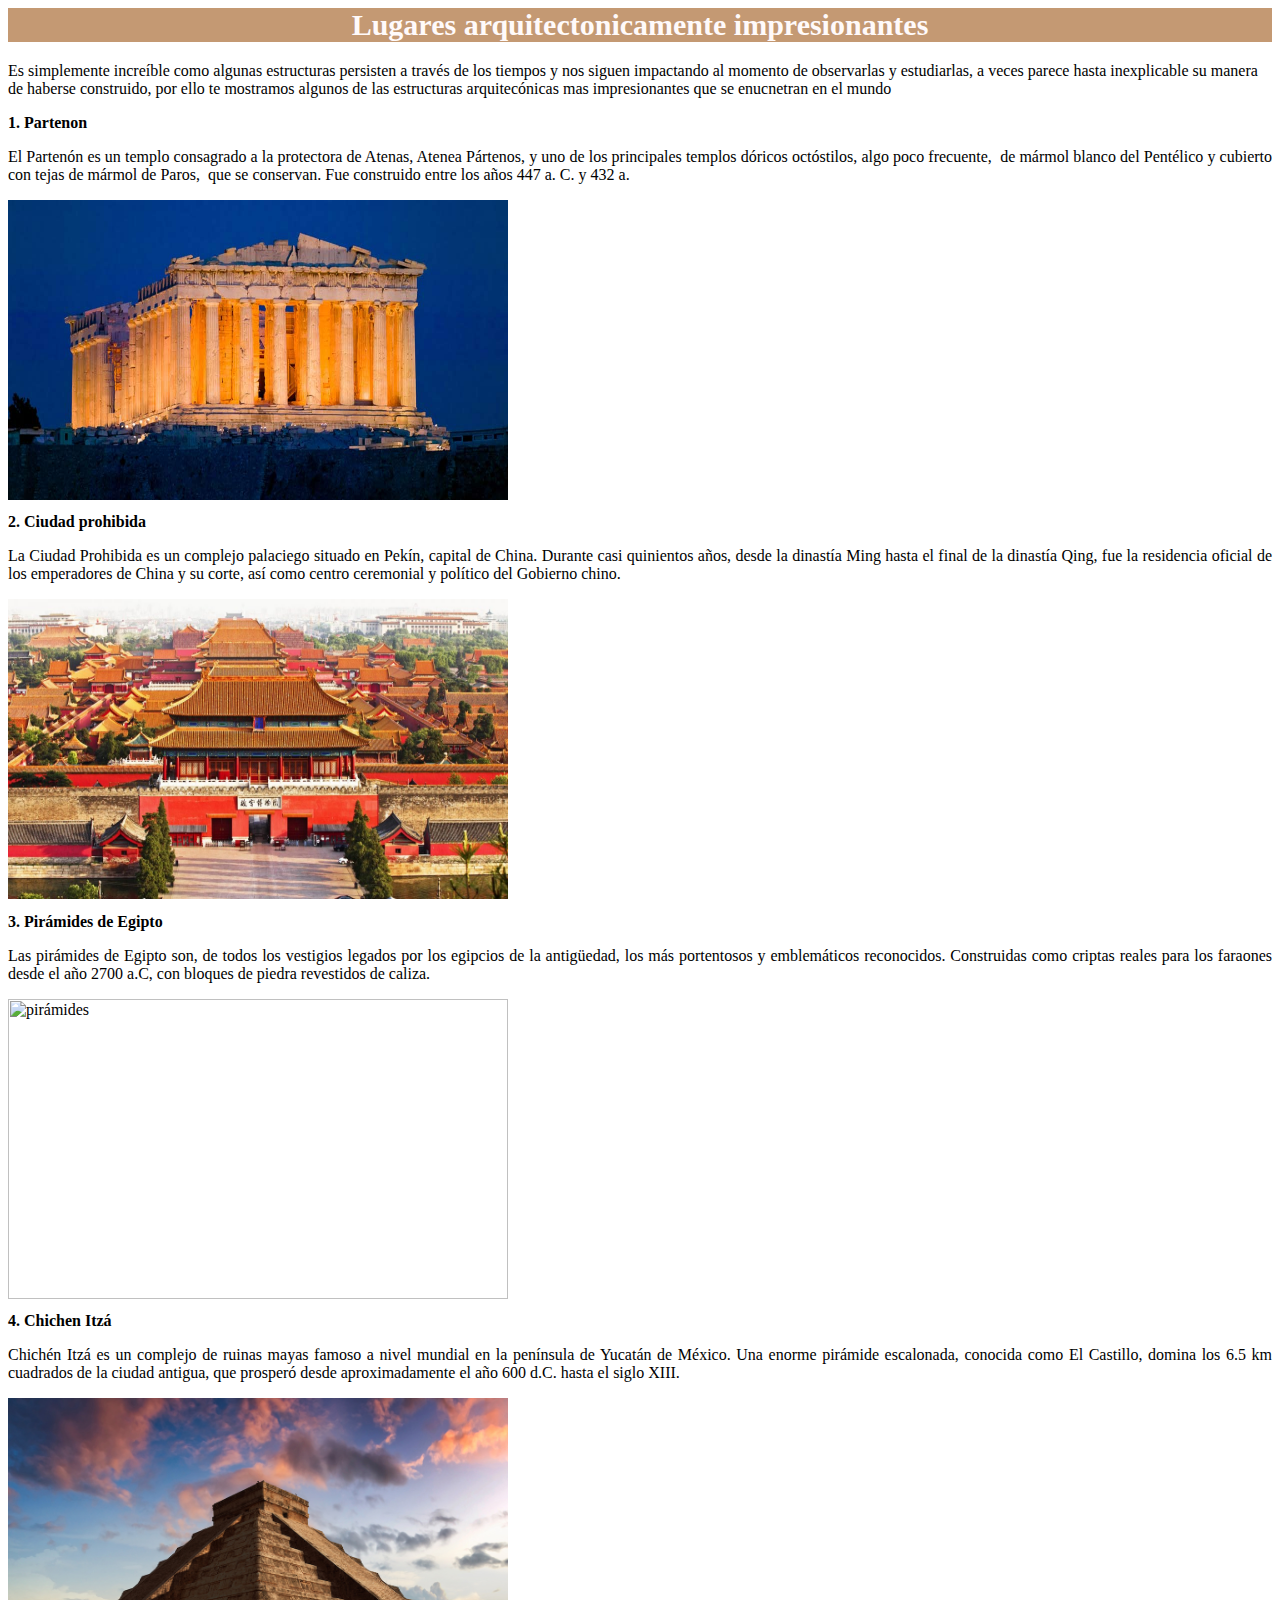
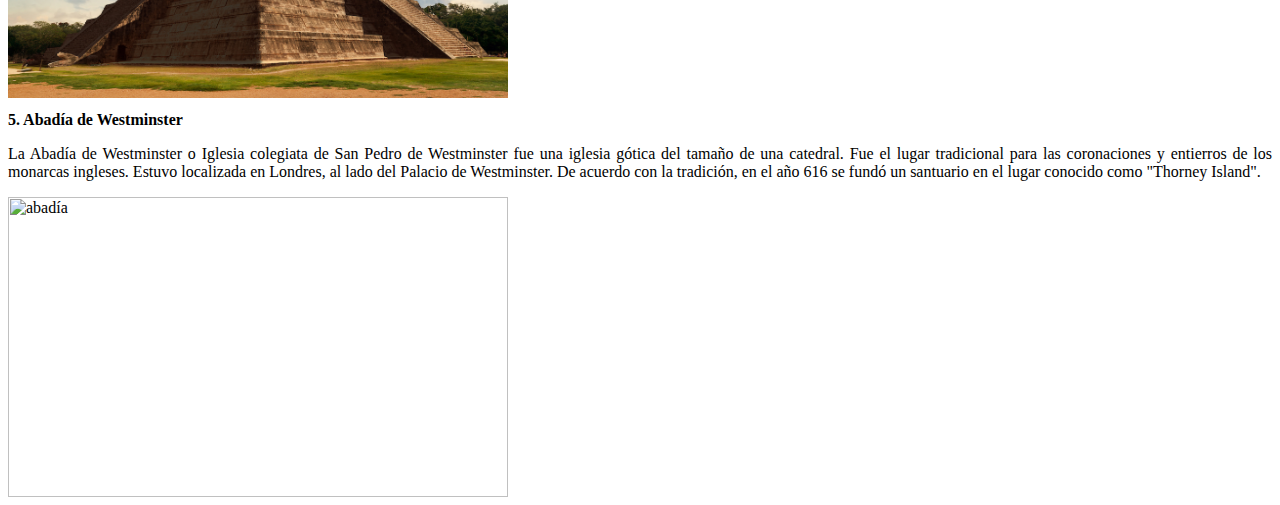
==== Arquitectura.html @ 80910685 "cambios recientes" ====
<p><h1 style="background-color: rgba(194, 149, 109, 0.959); color: snow; font-size: 30px; text-align: center;">Lugares arquitectonicamente impresionantes</h1>
    <body id="arquitectura" alt="arquitectura">
        <link rel="stylesheet" href="styles/styles.css">
        <p>Es simplemente increíble como algunas estructuras persisten a través de los tiempos y nos siguen impactando al momento de observarlas y estudiarlas, a veces parece hasta inexplicable su manera de haberse construido, por ello te mostramos algunos de las estructuras arquitecónicas mas impresionantes que se enucnetran en el mundo</p>
    <h2 style="font-size: medium; color: black;">1. Partenon</h2>
        <p style="text-align: justify; color: black; font-size: medium;">El Partenón es un templo consagrado a la protectora de Atenas, Atenea Pártenos, y uno de los principales templos dóricos octóstilos, algo poco frecuente, ​ de mármol blanco del Pentélico y cubierto con tejas de mármol de Paros, ​​ que se conservan. Fue construido entre los años 447 a. C. y 432 a. </p>
            <img src="Imágenes/partenon.jpg" alt="partenon" id="partenon" width="500px" height="300px">
    <h2 style="font-size: medium; color: black;">2. Ciudad prohibida</h2> 
        <p style="text-align: justify; color: black; font-size: medium;">La Ciudad Prohibida es un complejo palaciego situado en Pekín, capital de China. Durante casi quinientos años, desde la dinastía Ming hasta el final de la dinastía Qing, fue la residencia oficial de los emperadores de China y su corte, así como centro ceremonial y político del Gobierno chino.</p>
            <img src="Imágenes/ciudad.jpg" alt="ciudad" id="ciudad" width="500px" height="300px">
    <h2 style="font-size: medium; color: black;">3. Pirámides de Egipto</h2>
        <p style="text-align: justify; color: black; font-size: medium;">Las pirámides de Egipto son, de todos los vestigios legados por los egipcios de la antigüedad, los más portentosos y emblemáticos reconocidos. Construidas como criptas reales para los faraones desde el año 2700 a.C, con bloques de piedra revestidos de caliza.</p>
            <img src="Imágenes/pirámides.jpg" alt="pirámides" id="pirámides" width="500px" height="300px">
    <h2 style="font-size: medium; color: black;">4. Chichen Itzá</h2>
        <p style="text-align: justify; color: black; font-size: medium;">Chichén Itzá es un complejo de ruinas mayas famoso a nivel mundial en la península de Yucatán de México. Una enorme pirámide escalonada, conocida como El Castillo, domina los 6.5 km cuadrados de la ciudad antigua, que prosperó desde aproximadamente el año 600 d.C. hasta el siglo XIII.</p>
            <img src="Imágenes/chichen.jpg" alt="chichen" id="chichen" width="500px" height="300">
    <h2 style="font-size: medium; color: black;">5. Abadía de Westminster</h2>
        <p style="text-align: justify; color: black; font-size: medium;">La Abadía de Westminster o Iglesia colegiata de San Pedro de Westminster fue una iglesia gótica del tamaño de una catedral. Fue el lugar tradicional para las coronaciones y entierros de los monarcas ingleses. Estuvo localizada en Londres, al lado del Palacio de Westminster. De acuerdo con la tradición, en el año 616 se fundó un santuario en el lugar conocido como "Thorney Island".</p>
        <img src="Imágenes/abadía.jpg" alt="abadía" id="abadía" width="500px" height="300px">
    </body>
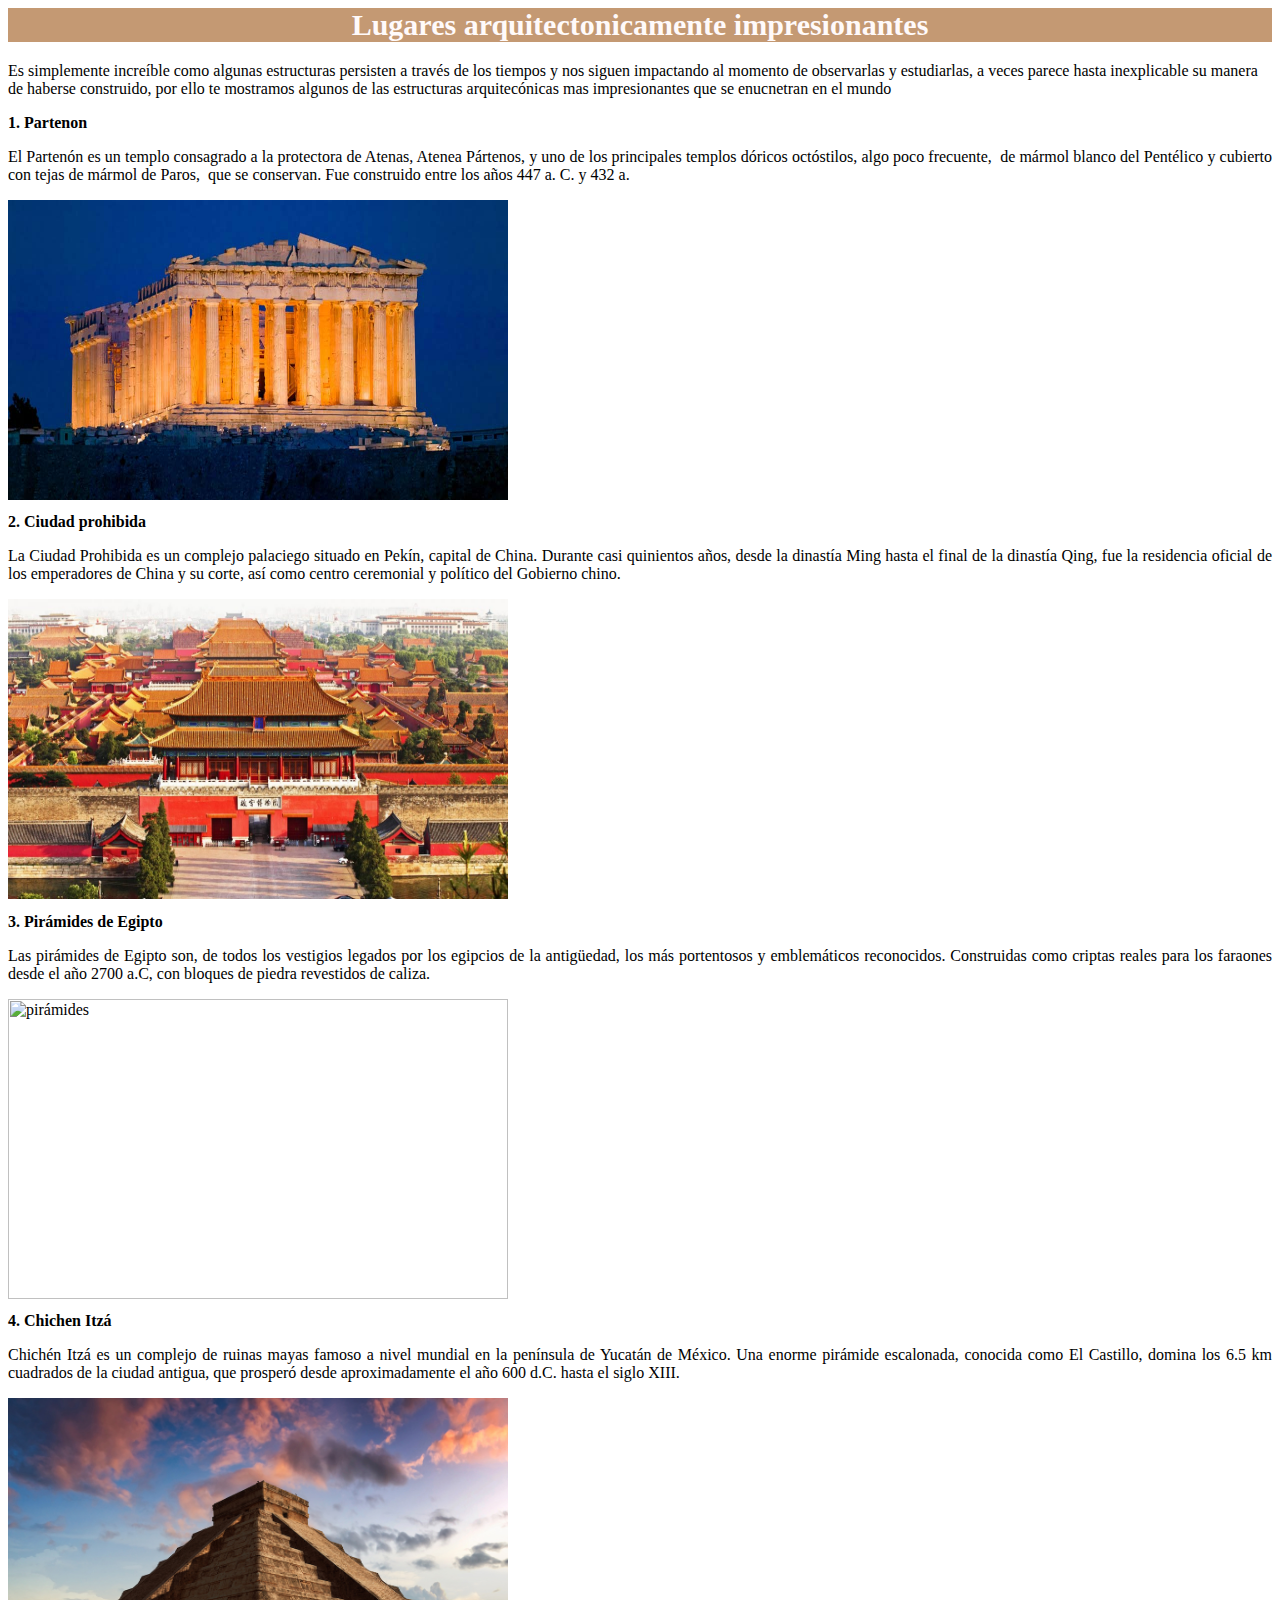
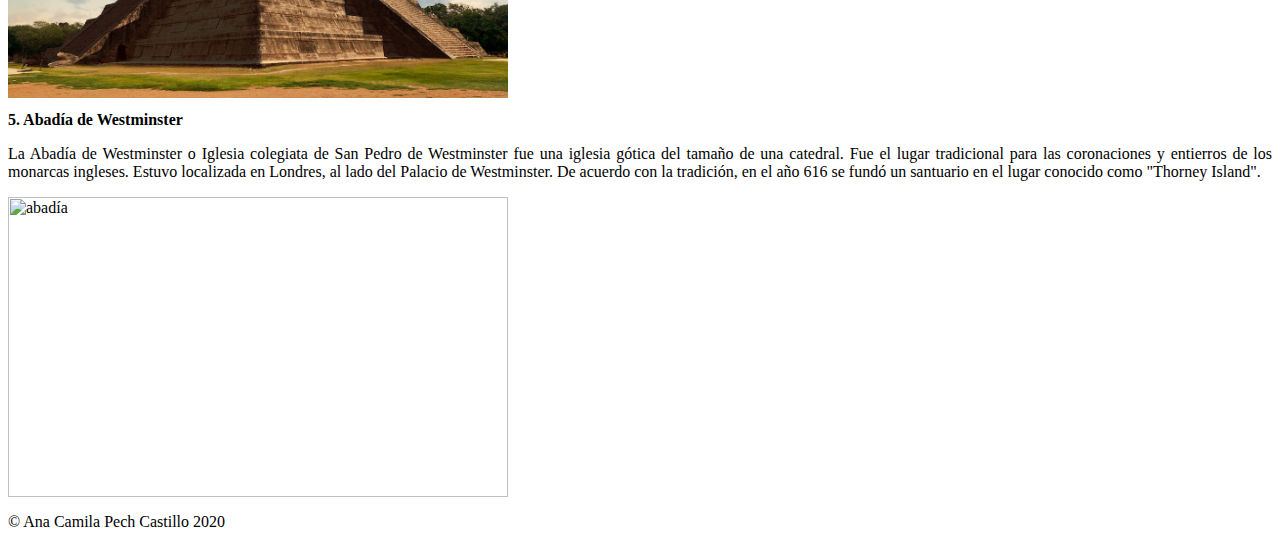
==== commit 8b68dcc2: "nuevos cambios" ====
--- a/Arquitectura.html
+++ b/Arquitectura.html
@@ -1,20 +1,28 @@
 <p><h1 style="background-color: rgba(194, 149, 109, 0.959); color: snow; font-size: 30px; text-align: center;">Lugares arquitectonicamente impresionantes</h1>
-    <body id="arquitectura" alt="arquitectura">
-        <link rel="stylesheet" href="styles/styles.css">
-        <p>Es simplemente increíble como algunas estructuras persisten a través de los tiempos y nos siguen impactando al momento de observarlas y estudiarlas, a veces parece hasta inexplicable su manera de haberse construido, por ello te mostramos algunos de las estructuras arquitecónicas mas impresionantes que se enucnetran en el mundo</p>
-    <h2 style="font-size: medium; color: black;">1. Partenon</h2>
+    <div id="contenido">
+    <body id="información">
+        <link rel="stylesheet" href="styles/stylesvistas.css">
+        <div>
+                <p>Es simplemente increíble como algunas estructuras persisten a través de los tiempos y nos siguen impactando al momento de observarlas y estudiarlas, a veces parece hasta inexplicable su manera de haberse construido, por ello te mostramos algunos de las estructuras arquitecónicas mas impresionantes que se enucnetran en el mundo</p>
+    <h2 id="titulos" style="font-size: medium; color: black;">1. Partenon</h2>
         <p style="text-align: justify; color: black; font-size: medium;">El Partenón es un templo consagrado a la protectora de Atenas, Atenea Pártenos, y uno de los principales templos dóricos octóstilos, algo poco frecuente, ​ de mármol blanco del Pentélico y cubierto con tejas de mármol de Paros, ​​ que se conservan. Fue construido entre los años 447 a. C. y 432 a. </p>
             <img src="Imágenes/partenon.jpg" alt="partenon" id="partenon" width="500px" height="300px">
-    <h2 style="font-size: medium; color: black;">2. Ciudad prohibida</h2> 
+    <h2 id="titulos" style="font-size: medium; color: black;">2. Ciudad prohibida</h2> 
         <p style="text-align: justify; color: black; font-size: medium;">La Ciudad Prohibida es un complejo palaciego situado en Pekín, capital de China. Durante casi quinientos años, desde la dinastía Ming hasta el final de la dinastía Qing, fue la residencia oficial de los emperadores de China y su corte, así como centro ceremonial y político del Gobierno chino.</p>
             <img src="Imágenes/ciudad.jpg" alt="ciudad" id="ciudad" width="500px" height="300px">
-    <h2 style="font-size: medium; color: black;">3. Pirámides de Egipto</h2>
+    <h2 id="titulos" style="font-size: medium; color: black;">3. Pirámides de Egipto</h2>
         <p style="text-align: justify; color: black; font-size: medium;">Las pirámides de Egipto son, de todos los vestigios legados por los egipcios de la antigüedad, los más portentosos y emblemáticos reconocidos. Construidas como criptas reales para los faraones desde el año 2700 a.C, con bloques de piedra revestidos de caliza.</p>
             <img src="Imágenes/pirámides.jpg" alt="pirámides" id="pirámides" width="500px" height="300px">
-    <h2 style="font-size: medium; color: black;">4. Chichen Itzá</h2>
+    <h2 id="titulos" style="font-size: medium; color: black;">4. Chichen Itzá</h2>
         <p style="text-align: justify; color: black; font-size: medium;">Chichén Itzá es un complejo de ruinas mayas famoso a nivel mundial en la península de Yucatán de México. Una enorme pirámide escalonada, conocida como El Castillo, domina los 6.5 km cuadrados de la ciudad antigua, que prosperó desde aproximadamente el año 600 d.C. hasta el siglo XIII.</p>
             <img src="Imágenes/chichen.jpg" alt="chichen" id="chichen" width="500px" height="300">
-    <h2 style="font-size: medium; color: black;">5. Abadía de Westminster</h2>
+    <h2 id="titulos" style="font-size: medium; color: black;">5. Abadía de Westminster</h2>
         <p style="text-align: justify; color: black; font-size: medium;">La Abadía de Westminster o Iglesia colegiata de San Pedro de Westminster fue una iglesia gótica del tamaño de una catedral. Fue el lugar tradicional para las coronaciones y entierros de los monarcas ingleses. Estuvo localizada en Londres, al lado del Palacio de Westminster. De acuerdo con la tradición, en el año 616 se fundó un santuario en el lugar conocido como "Thorney Island".</p>
         <img src="Imágenes/abadía.jpg" alt="abadía" id="abadía" width="500px" height="300px">
-    </body>+            </div>
+
+    </body>
+    </div>
+    <footer>
+        <p> © Ana Camila Pech Castillo 2020</p>
+    </footer>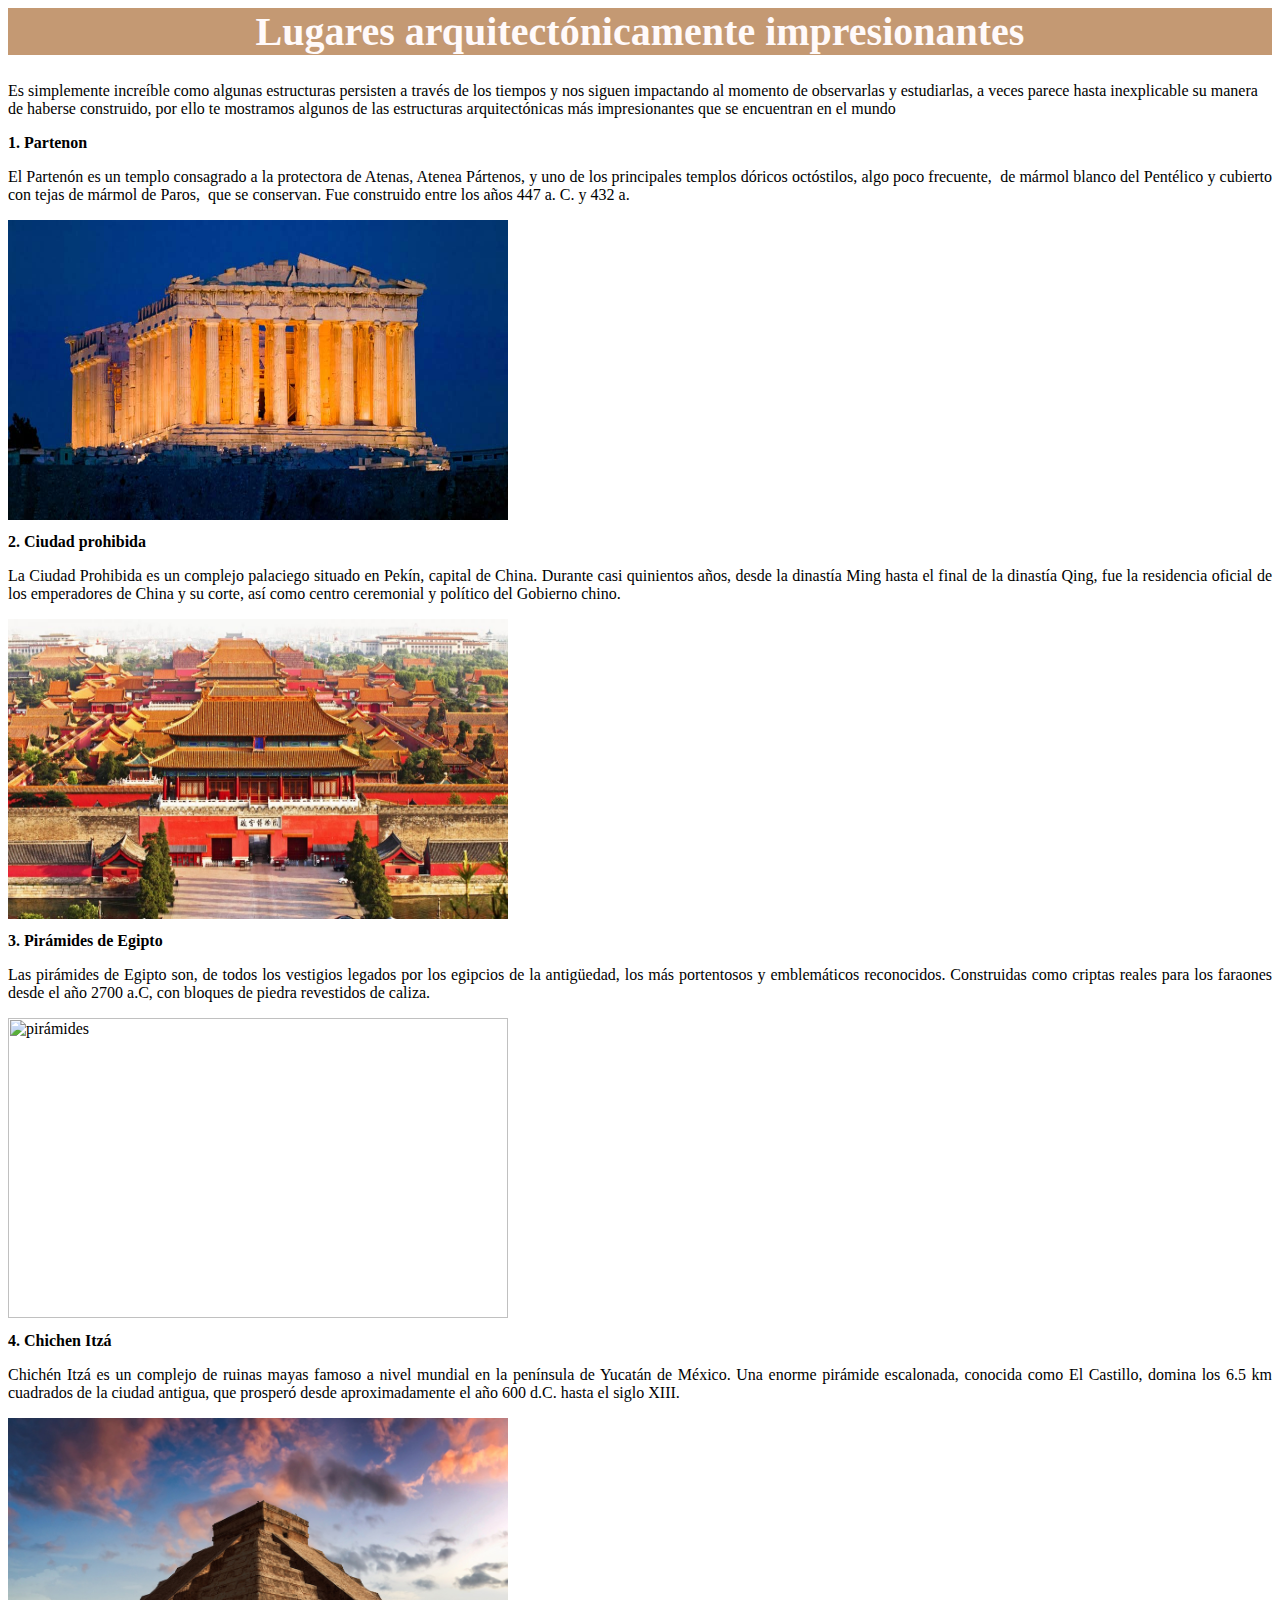
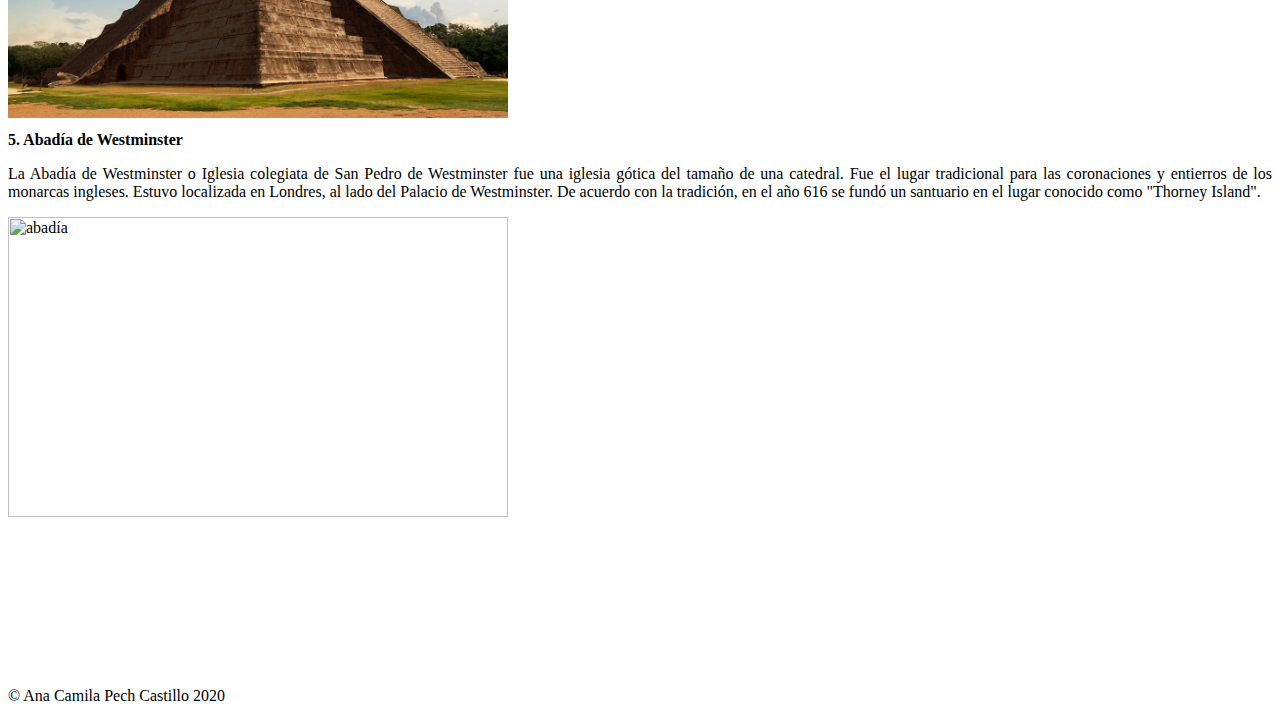
==== commit c7b4a715: "Cambios 17/nov" ====
--- a/Arquitectura.html
+++ b/Arquitectura.html
@@ -1,28 +1,34 @@
-<p><h1 style="background-color: rgba(194, 149, 109, 0.959); color: snow; font-size: 30px; text-align: center;">Lugares arquitectonicamente impresionantes</h1>
+<div>
+<body id="información">
+    <link rel="stylesheet" href="styles/stylesvistas.css">
+<p><h1 style="background-color: rgba(194, 149, 109, 0.959); color: snow; font-size: 40px; font-weight:bold; text-align: center;">Lugares arquitectónicamente impresionantes</h1>
     <div id="contenido">
-    <body id="información">
-        <link rel="stylesheet" href="styles/stylesvistas.css">
         <div>
-                <p>Es simplemente increíble como algunas estructuras persisten a través de los tiempos y nos siguen impactando al momento de observarlas y estudiarlas, a veces parece hasta inexplicable su manera de haberse construido, por ello te mostramos algunos de las estructuras arquitecónicas mas impresionantes que se enucnetran en el mundo</p>
+                <p>Es simplemente increíble como algunas estructuras persisten a través de los tiempos y nos siguen impactando al momento de observarlas y estudiarlas, a veces parece hasta inexplicable su manera de haberse construido, por ello te mostramos algunos de las estructuras arquitectónicas más impresionantes que se encuentran en el mundo</p>
     <h2 id="titulos" style="font-size: medium; color: black;">1. Partenon</h2>
         <p style="text-align: justify; color: black; font-size: medium;">El Partenón es un templo consagrado a la protectora de Atenas, Atenea Pártenos, y uno de los principales templos dóricos octóstilos, algo poco frecuente, ​ de mármol blanco del Pentélico y cubierto con tejas de mármol de Paros, ​​ que se conservan. Fue construido entre los años 447 a. C. y 432 a. </p>
-            <img src="Imágenes/partenon.jpg" alt="partenon" id="partenon" width="500px" height="300px">
+            <img class="imgcontenido" src="Imágenes/partenon.jpg" alt="partenon" id="partenon" width="500px" height="300px">
     <h2 id="titulos" style="font-size: medium; color: black;">2. Ciudad prohibida</h2> 
         <p style="text-align: justify; color: black; font-size: medium;">La Ciudad Prohibida es un complejo palaciego situado en Pekín, capital de China. Durante casi quinientos años, desde la dinastía Ming hasta el final de la dinastía Qing, fue la residencia oficial de los emperadores de China y su corte, así como centro ceremonial y político del Gobierno chino.</p>
-            <img src="Imágenes/ciudad.jpg" alt="ciudad" id="ciudad" width="500px" height="300px">
+            <img class="imgcontenido" src="Imágenes/ciudad.jpg" alt="ciudad" id="ciudad" width="500px" height="300px">
     <h2 id="titulos" style="font-size: medium; color: black;">3. Pirámides de Egipto</h2>
         <p style="text-align: justify; color: black; font-size: medium;">Las pirámides de Egipto son, de todos los vestigios legados por los egipcios de la antigüedad, los más portentosos y emblemáticos reconocidos. Construidas como criptas reales para los faraones desde el año 2700 a.C, con bloques de piedra revestidos de caliza.</p>
-            <img src="Imágenes/pirámides.jpg" alt="pirámides" id="pirámides" width="500px" height="300px">
+            <img class="imgcontenido" src="Imágenes/pirámides.jpg" alt="pirámides" id="pirámides" width="500px" height="300px">
     <h2 id="titulos" style="font-size: medium; color: black;">4. Chichen Itzá</h2>
         <p style="text-align: justify; color: black; font-size: medium;">Chichén Itzá es un complejo de ruinas mayas famoso a nivel mundial en la península de Yucatán de México. Una enorme pirámide escalonada, conocida como El Castillo, domina los 6.5 km cuadrados de la ciudad antigua, que prosperó desde aproximadamente el año 600 d.C. hasta el siglo XIII.</p>
-            <img src="Imágenes/chichen.jpg" alt="chichen" id="chichen" width="500px" height="300">
+            <img class="imgcontenido" src="Imágenes/chichen.jpg" alt="chichen" id="chichen" width="500px" height="300">
     <h2 id="titulos" style="font-size: medium; color: black;">5. Abadía de Westminster</h2>
         <p style="text-align: justify; color: black; font-size: medium;">La Abadía de Westminster o Iglesia colegiata de San Pedro de Westminster fue una iglesia gótica del tamaño de una catedral. Fue el lugar tradicional para las coronaciones y entierros de los monarcas ingleses. Estuvo localizada en Londres, al lado del Palacio de Westminster. De acuerdo con la tradición, en el año 616 se fundó un santuario en el lugar conocido como "Thorney Island".</p>
-        <img src="Imágenes/abadía.jpg" alt="abadía" id="abadía" width="500px" height="300px">
+        <img class="imgcontenido" src="Imágenes/abadía.jpg" alt="abadía" id="abadía" width="500px" height="300px">
             </div>
-
     </body>
     </div>
+    <div id="videosfinales">
+        <iframe class="videosf" src="https://www.youtube.com/embed/yYXUsHM2fGU" frameborder="0" allow="accelerometer; autoplay; clipboard-write; encrypted-media; gyroscope; picture-in-picture" allowfullscreen></iframe>
+        <iframe class="videosf" style="margin-left: 30px; margin-right: 30px;" src="https://www.youtube.com/embed/ODHPHqvc3gI" frameborder="0" allow="accelerometer; autoplay; clipboard-write; encrypted-media; gyroscope; picture-in-picture" allowfullscreen></iframe>
+        <iframe class="videosf" src="https://www.youtube.com/embed/6V4IpEDXd8A" frameborder="0" allow="accelerometer; autoplay; clipboard-write; encrypted-media; gyroscope; picture-in-picture" allowfullscreen></iframe>
+    </div>
     <footer>
-        <p> © Ana Camila Pech Castillo 2020</p>
-    </footer>+        <p class="footer"> © Ana Camila Pech Castillo 2020</p>
+    </footer>
+</div>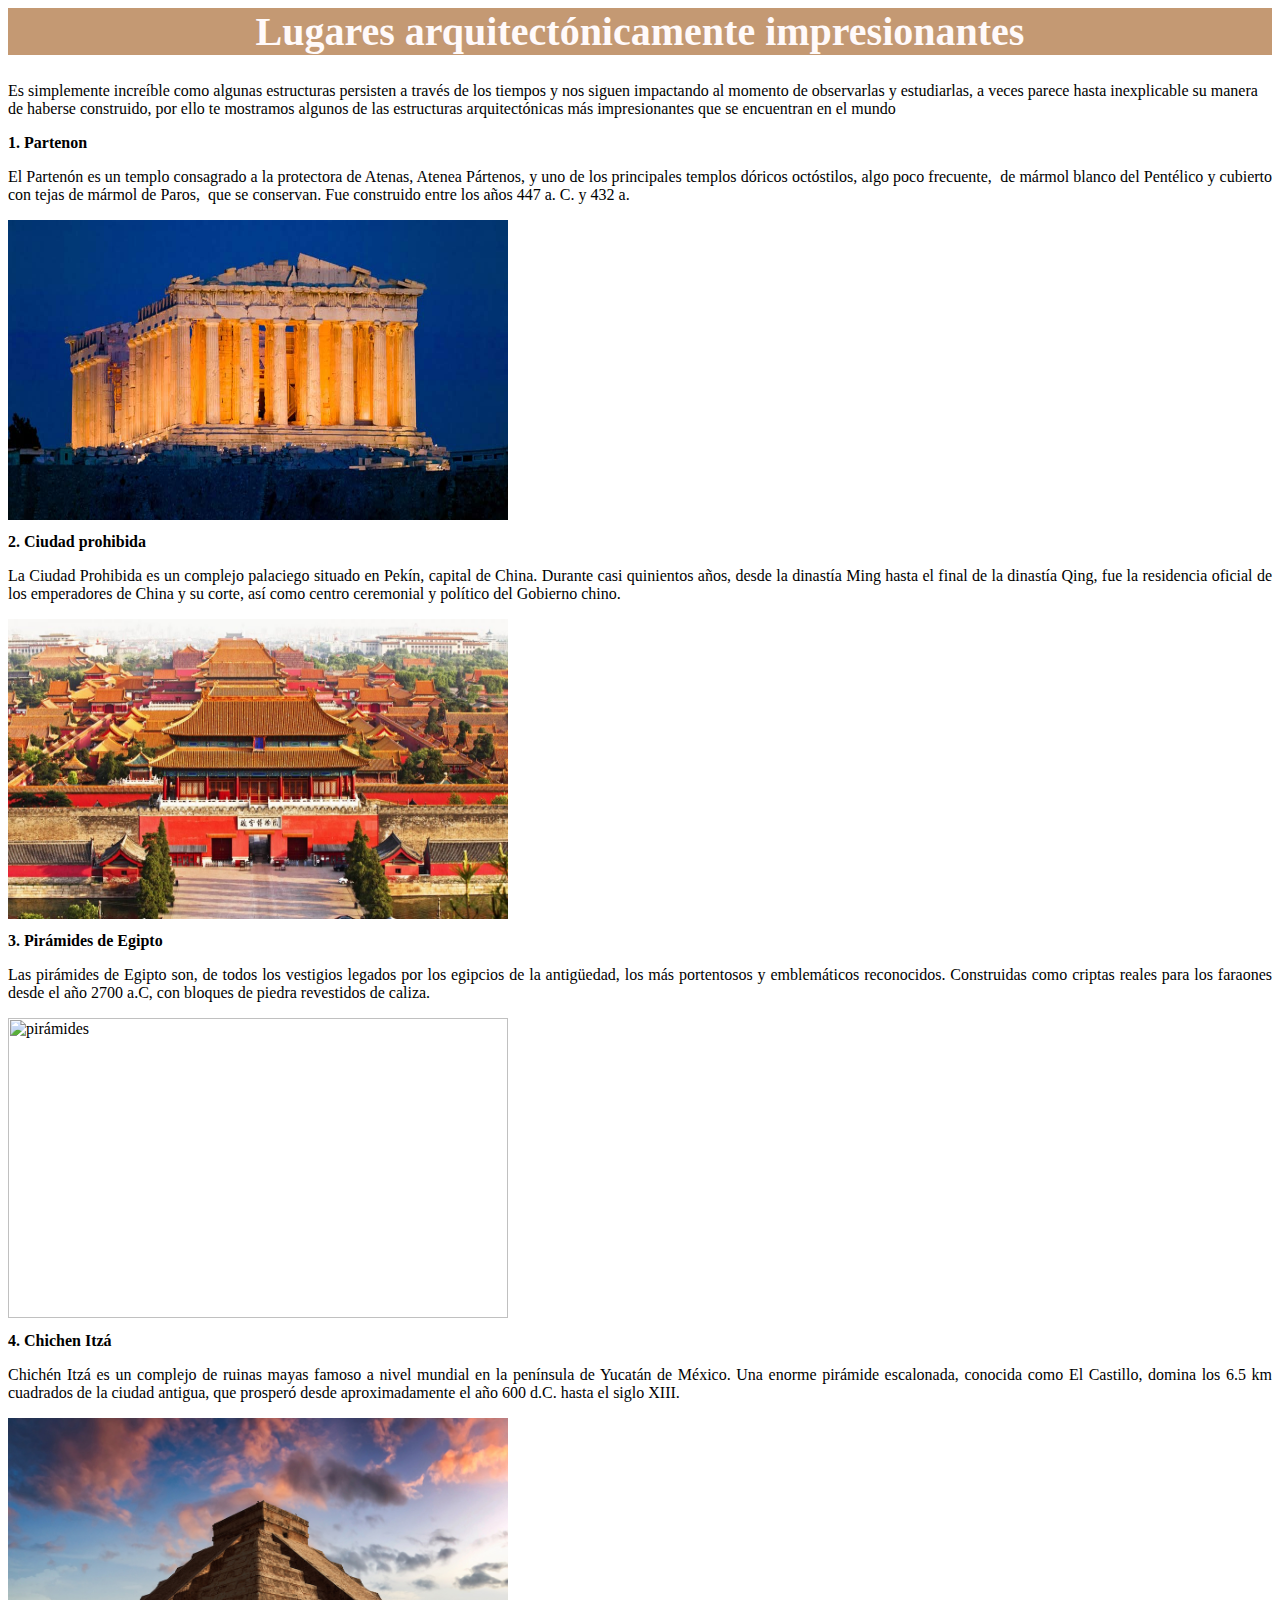
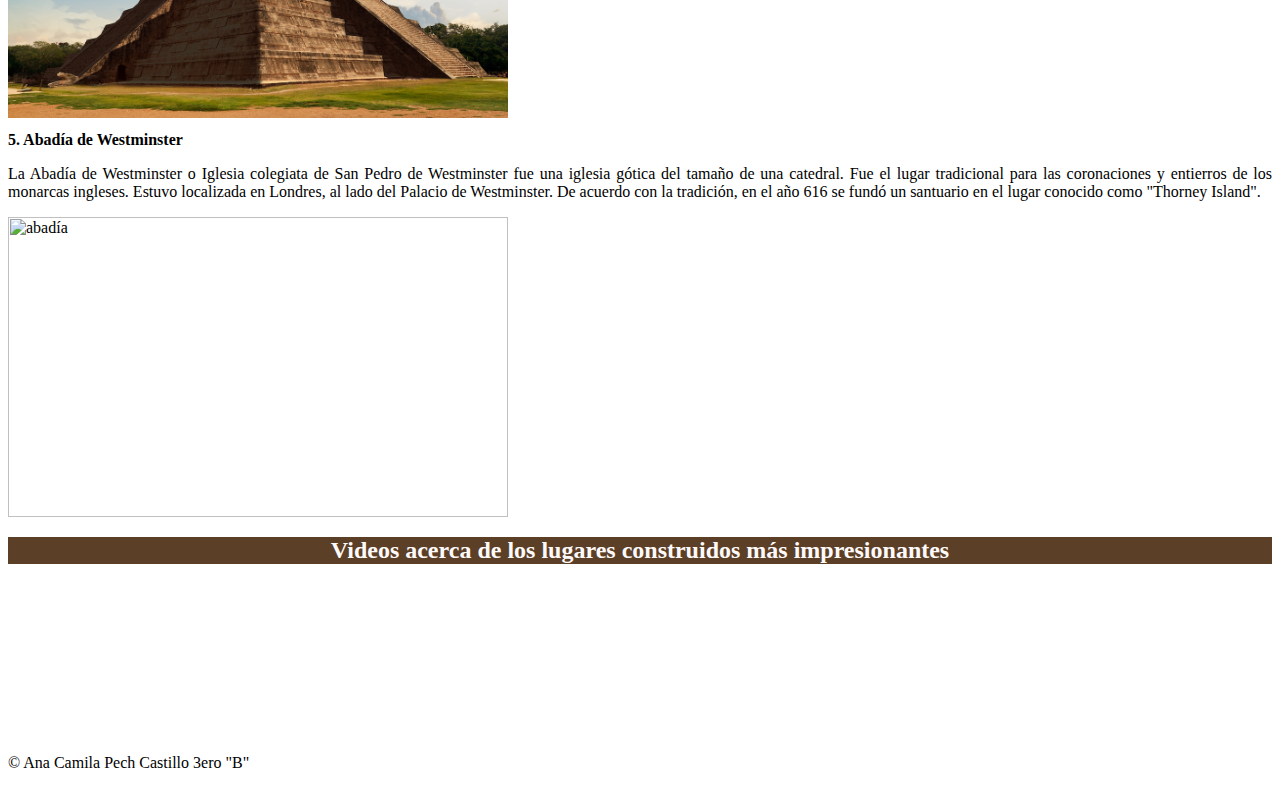
==== commit 0936089e: "cambios 19/11/'20" ====
--- a/Arquitectura.html
+++ b/Arquitectura.html
@@ -1,5 +1,4 @@
-<div>
-<body id="información">
+<body id="información" style="background-image: url(Imágenes/wallpaper.jpg)" >
     <link rel="stylesheet" href="styles/stylesvistas.css">
 <p><h1 style="background-color: rgba(194, 149, 109, 0.959); color: snow; font-size: 40px; font-weight:bold; text-align: center;">Lugares arquitectónicamente impresionantes</h1>
     <div id="contenido">
@@ -24,11 +23,11 @@
     </body>
     </div>
     <div id="videosfinales">
+        <p><h2 style="background-color:#5c3f27 ; color: snow; text-align: center; " >Videos acerca de los lugares construidos más impresionantes</h2></p>
         <iframe class="videosf" src="https://www.youtube.com/embed/yYXUsHM2fGU" frameborder="0" allow="accelerometer; autoplay; clipboard-write; encrypted-media; gyroscope; picture-in-picture" allowfullscreen></iframe>
         <iframe class="videosf" style="margin-left: 30px; margin-right: 30px;" src="https://www.youtube.com/embed/ODHPHqvc3gI" frameborder="0" allow="accelerometer; autoplay; clipboard-write; encrypted-media; gyroscope; picture-in-picture" allowfullscreen></iframe>
         <iframe class="videosf" src="https://www.youtube.com/embed/6V4IpEDXd8A" frameborder="0" allow="accelerometer; autoplay; clipboard-write; encrypted-media; gyroscope; picture-in-picture" allowfullscreen></iframe>
     </div>
     <footer>
-        <p class="footer"> © Ana Camila Pech Castillo 2020</p>
-    </footer>
-</div>+        <p class="footer"> © Ana Camila Pech Castillo 3ero "B" </p>
+    </footer>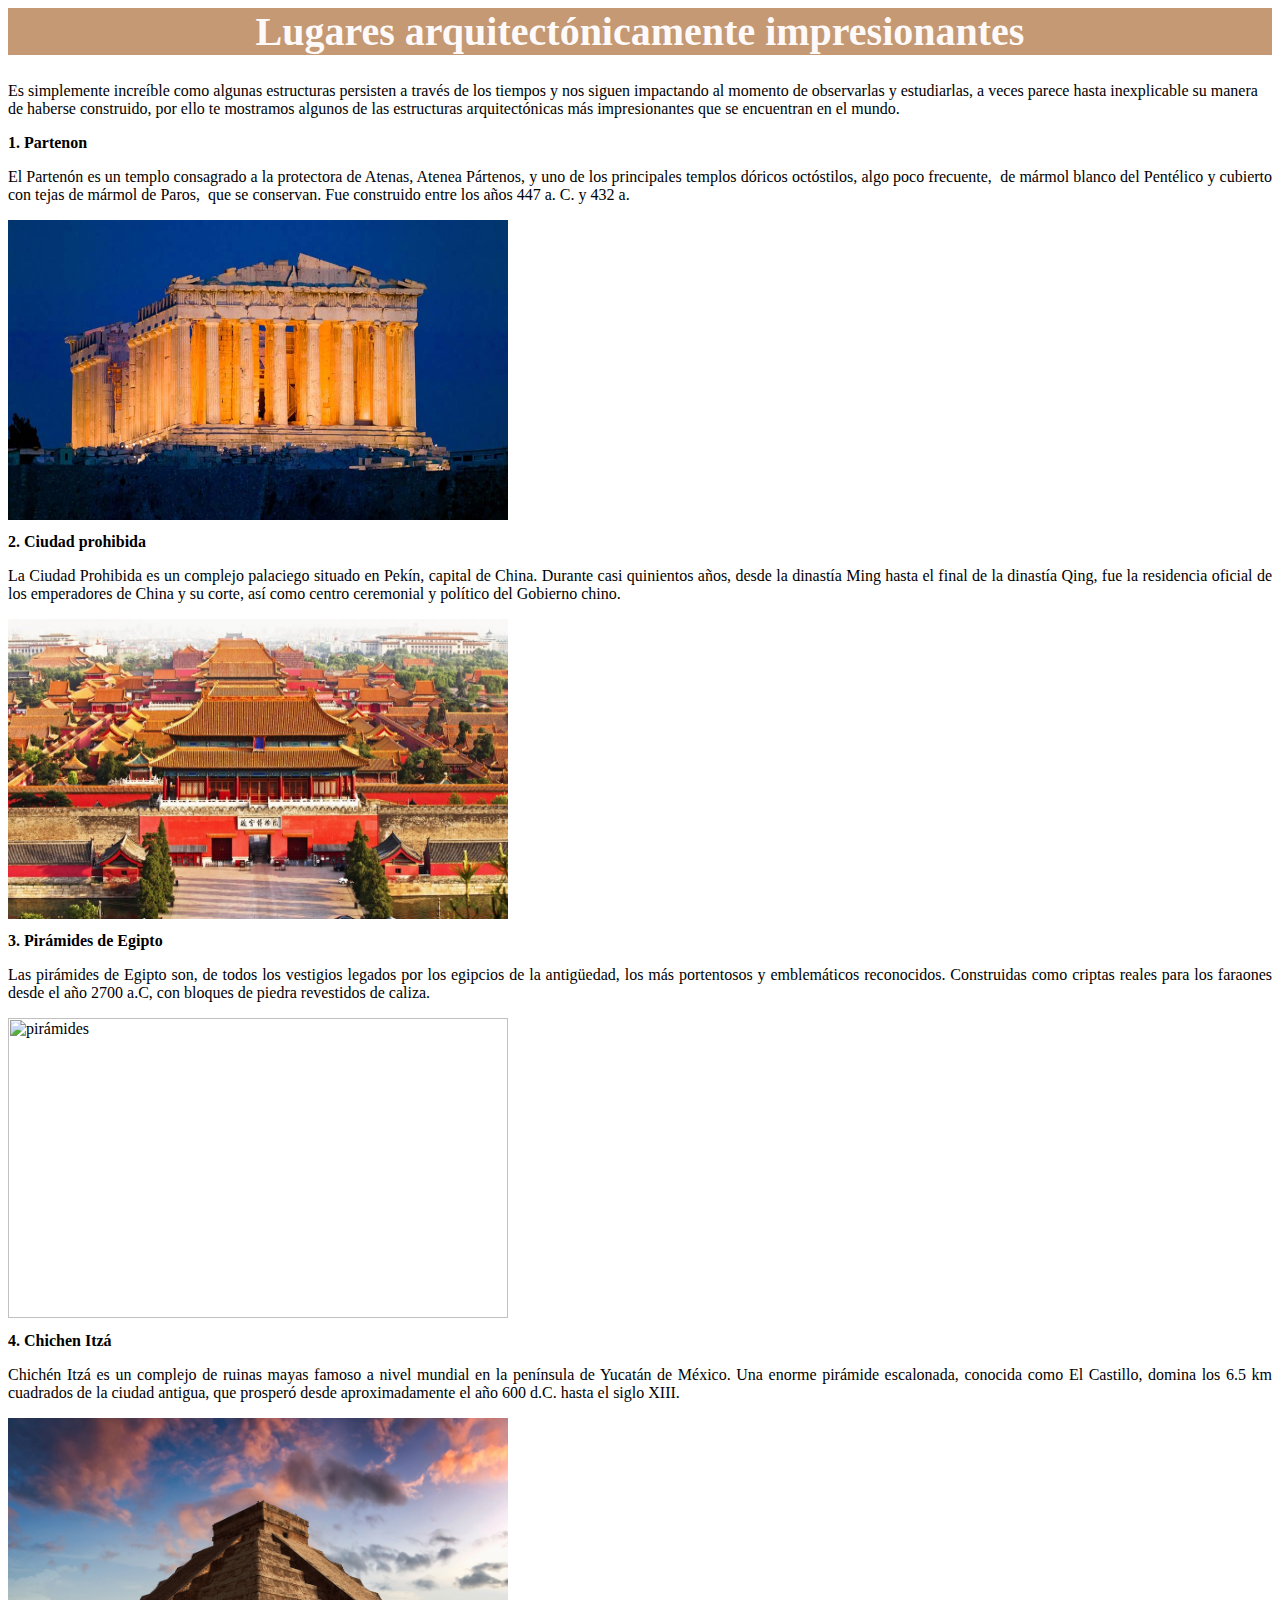
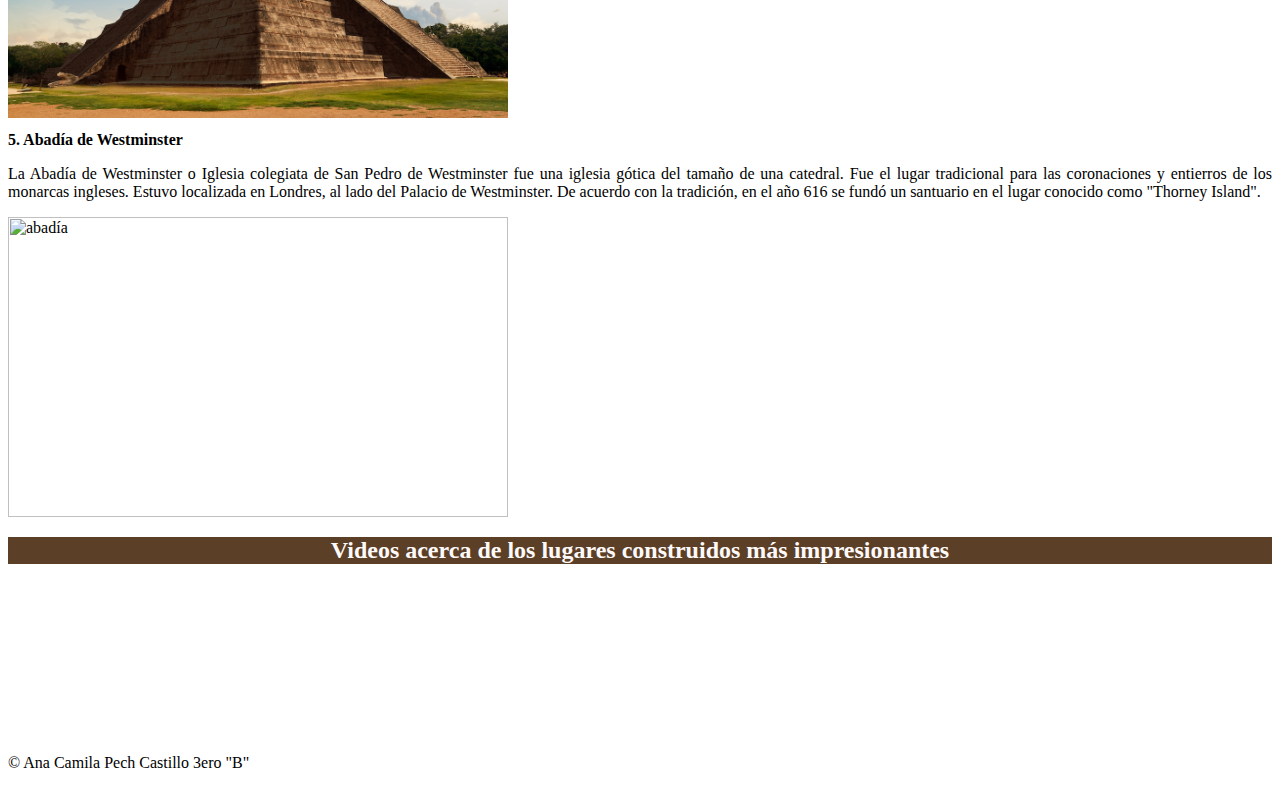
==== commit 31880d16: "Proyecto-Final-Camila Pech" ====
--- a/Arquitectura.html
+++ b/Arquitectura.html
@@ -3,7 +3,7 @@
 <p><h1 style="background-color: rgba(194, 149, 109, 0.959); color: snow; font-size: 40px; font-weight:bold; text-align: center;">Lugares arquitectónicamente impresionantes</h1>
     <div id="contenido">
         <div>
-                <p>Es simplemente increíble como algunas estructuras persisten a través de los tiempos y nos siguen impactando al momento de observarlas y estudiarlas, a veces parece hasta inexplicable su manera de haberse construido, por ello te mostramos algunos de las estructuras arquitectónicas más impresionantes que se encuentran en el mundo</p>
+                <p>Es simplemente increíble como algunas estructuras persisten a través de los tiempos y nos siguen impactando al momento de observarlas y estudiarlas, a veces parece hasta inexplicable su manera de haberse construido, por ello te mostramos algunos de las estructuras arquitectónicas más impresionantes que se encuentran en el mundo.</p>
     <h2 id="titulos" style="font-size: medium; color: black;">1. Partenon</h2>
         <p style="text-align: justify; color: black; font-size: medium;">El Partenón es un templo consagrado a la protectora de Atenas, Atenea Pártenos, y uno de los principales templos dóricos octóstilos, algo poco frecuente, ​ de mármol blanco del Pentélico y cubierto con tejas de mármol de Paros, ​​ que se conservan. Fue construido entre los años 447 a. C. y 432 a. </p>
             <img class="imgcontenido" src="Imágenes/partenon.jpg" alt="partenon" id="partenon" width="500px" height="300px">
